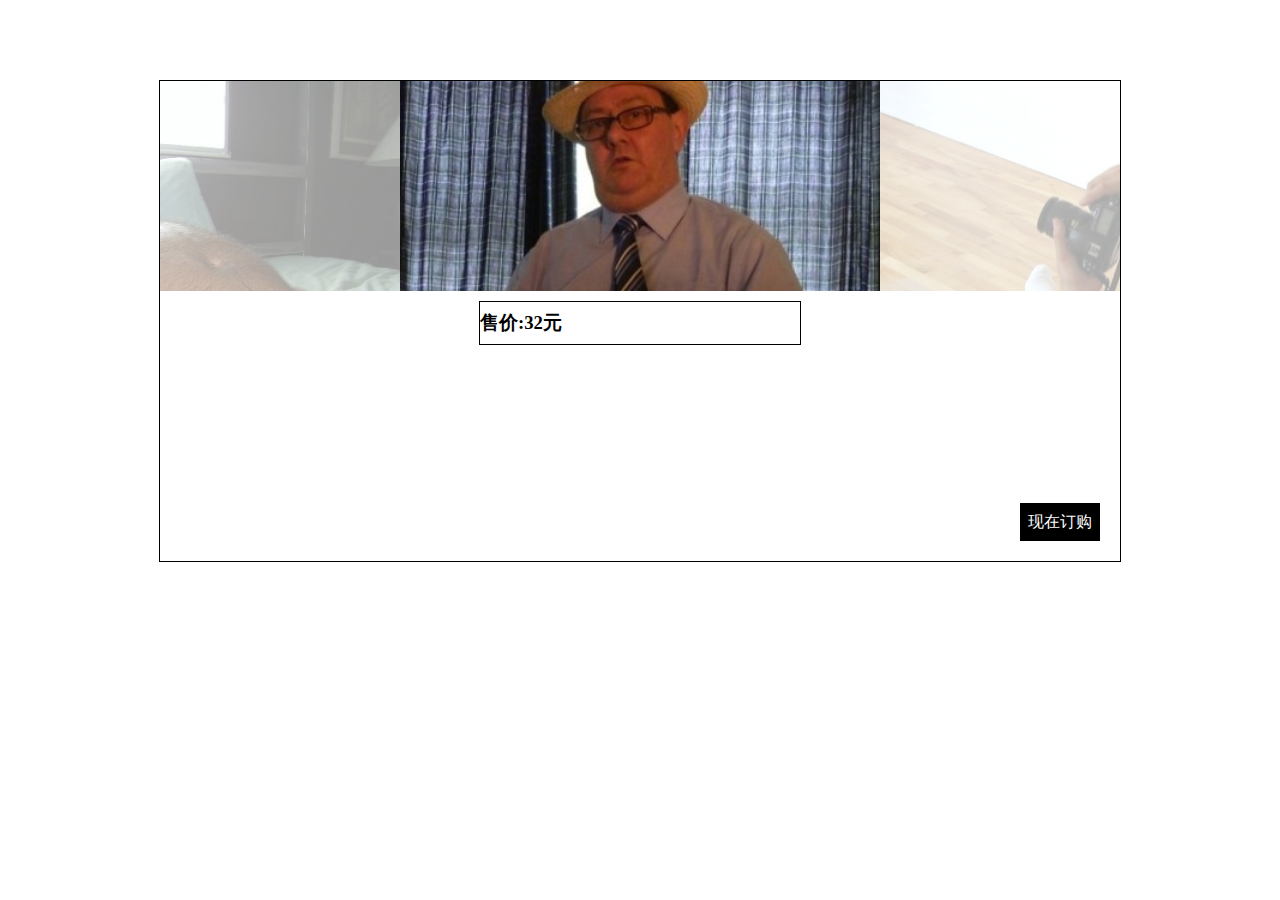
==== index.html @ eb95f70f "one" ====
<html>
<head>
    <meta charset="utf-8">

    <link href="css/picscrollanimation.css" rel="stylesheet">

    <link rel="stylesheet" href="css/fox.css">
    <link rel="stylesheet" href="css/segment.css">

    <style>
        *{
            padding: 0px;
            margin: 0px;
            font-family: "STHeiti Light";
        }

        .main{
            position: relative;
            margin: 0 auto;
            width: 960px;
            height: 480px;
            border: solid #000000 1px;
            margin-top: 80px;

            overflow: hidden;
        }

        .main .pic-box{
            position: relative;
            left: -720px;
            width: 2400px;
            height: 210px;

            -webkit-transition: all 0.6s;
            -ms-transition: all 0.6s;
            -moz-transition: all 0.6s;
            -o-transition: all 1s;
            transition: all 1s;
        }

        .main .pic-right{
            position: absolute;
            top: 0px;
            right: 0px;
            width: 240px;
            height: 210px;
            background-color: #ffffff;
            opacity: 0.6;

            z-index: 2;
        }

        .main .pic-left{
            position: absolute;
            top: 0px;
            left: 0px;
            width: 240px;
            height: 210px;
            background-color: #ffffff;
            opacity: 0.6;

            z-index: 2;
        }

        .pic-box .pic{
            float: left;
            width: 480px;
            height: 210px;

            overflow: hidden;
        }

        .pic img{
            width: 480px;
        }

        .pic:nth-child(1){
            background-color: red;
        }

        .pic:nth-child(2){
            background-color: #000000;
        }

        .pic:nth-child(3){
            background-color: brown;
        }

        .pic:nth-child(4){
            background-color: seagreen;
        }

        .pic:nth-child(5){
            background-color: orange;
        }

        .main .price-box{
            width: 320px;
            height: 42px;
            line-height: 42px;
            margin: 0 auto;
            border: solid #000000 1px;
            margin-top: 10px;
        }

        .price-box .info{
            width: 30px;
        }

        .main .btn-order{
            position: absolute;
            right: 20px;
            bottom: 20px;
            z-index: 400;

            -webkit-transition: all 0.2s;
            -ms-transition: all 0.6s;
            -moz-transition: all 0.6s;
            -o-transition: all 1s;
            transition: all 1s;

            /*-webkit-box-shadow: 1px 1px 8px #505050;*/
        }

        .btn-order-move{
            /*-webkit-transform: scale(0);*/
            -webkit-transform: translateY(-200px) translateX(-228px);
            /*-webkit-animation: btn-order-move 0.8s forwards;*/
        }

        @-webkit-keyframes btn-order-move{
            0% {opacity: 1}
            99% {opacity: 1}
            100% {-webkit-transform: scale(30); opacity: 0}
         }

    /*order-box-css-start *********************************************************/

        .order-box{
            width: 960px;
            height: 480px;
            background-color: #ffffff;

            position: absolute;
            top: 480px;
            left: 0px;

            z-index: 4000;

            -webkit-transition: all 0.6s;

        }

        .order-box-show{
            -webkit-transform: translateY(-480px);
        }

        .order-box-send{

        }

        .order-box-header{
            height: 80px;
            background-color: #0044cc;
            color: #ffffff;
            line-height: 80px;
        }

        .order-box .cloes-tag{
            position: absolute;
            right: 6px;
            top: 6px;
        }

        .order-box-pic{
            height: 400px;
            float: left;
            width: 360px;
            /*background-color: red;*/
        }

        .order-box-pic img{
            width: 300px;
            height: 180px;
            margin-left: 10px;
            margin-top: 10px;
        }

        .order-box-info{
            position: relative;
            height: 400px;
            float: right;
            width: 600px;
            /*background-color: #000000;*/
        }

        .order-box-info .none-address{
            position: relative;
            text-align: right;
            color: #0044cc;
            text-decoration: underline;
            cursor: hand;
        }


    /*order-box-css-end*********************************************************************/

    /**********************************************************************/


    </style>
</head>
<body>

    <div class="main">

        <div class="pic-right"></div>
        <div class="pic-left"></div>

        <div class="pic-box">
            <div class="pic"> <img src="3.jpg"> </div>
            <div class="pic"> <img src="2.jpg"> </div>
            <div class="pic"> <img src="1.jpg"> </div>
            <div class="pic"> <img src="4.jpg"> </div>
            <div class="pic"> <img src="5.jpg"> </div>
        </div>

        <div class="price-box">
            <h3>售价:32元</h3>

            <div class="info"></div>
        </div>

        <div class="btn-order windowsStyle-btn-middle">现在订购</div>

        <div class="order-box">
            <div class="order-box-header">
                <h1>确认你的订单</h1>

                <div class="cloes-tag"></div>
            </div>

            <div class="order-box-pic">
                <img src="hpic.jpg">
            </div>

            <div class="order-box-info">

                <select class="windowsStyle-select addressLocation">
                    <option>make a address</option>
                </select>
                <input type="text" class="windowsStyle-input addressNumber" placeholder="宿舍号码">
                <p class="none-address">none-address</p>

                <p>联系方式：<input type="text" placeholder="联系电话"></p>

                <p>色彩与规格：</p>
                <div class="ios-segmented-control">
                    <ul>
                        <li class="color light" data-index="0">color</li>
                        <li class="color" data-index="1">color</li>
                        <li class="color" data-index="2">color</li>
                        <li class="color" data-index="3">color</li>
                    </ul>
                </div>

                <div class="ios-segmented-control">
                    <ul>
                        <li class="size light" data-index="0">size</li>
                        <li class="size" data-index="1">size</li>
                        <li class="size" data-index="2">size</li>
                        <li class="size" data-index="3">size</li>
                    </ul>
                </div>


                <h1>总价：<label id="totalPrice">99</label>元</h1>
                <input type="checkbox" id="priceAdd">
                <label for="priceAdd">添加一元，即刻送货</label>
                <div class="orderSubmit windowsStyle-btn-middle">提交订单</div>
            </div>

        </div>

        <div class="windowsStyleWaringBox">
            <h3 id="waringError">sdasdasdsadsa</h3>
            <div class="waringConfirm windowsStyle-btn-small">确定</div>
        </div>

    </div>

</body>
<script src="js/caine.js"></script>
<script src="js/ajax.js"></script>
<script src="js/picscroll.js"></script>
<script src="js/ios-segmented-control.js"></script>
<script>

    var addressJSON = {
        "location":[
                "竹一",
                "竹二"
        ]
    }

    var addressSelectInit = function(){
        for(var locationName in addressJSON.location){
            var addSelect = '<option>'+addressJSON.location[locationName]+'</option>';
            $('.addressLocation').innerHTML += addSelect;
        }
    }

    addressSelectInit();

    var orderBox = $('.order-box'),
            orderBtn = $('.btn-order'),
            orderCloseTag = $('.cloes-tag'),
            priceAdd = $('#priceAdd'),
            orderSubmit = $('.orderSubmit'),
            waringBox = $('.windowsStyleWaringBox'),
            waringConfirm = $('.waringConfirm');

    var showOrderBox = function(){
        var isOrderShow = caine.has(orderBox, 'order-box-show');

        if(isOrderShow){
            caine.remove(orderBox, 'order-box-show');
        }else{
            caine.add(orderBox, 'order-box-show');
        }
    }

    var hideOrderBox = function(){

        var isOrderShow = caine.has(orderBox, 'order-box-show');

        if(isOrderShow){
            caine.remove(orderBox, 'order-box-show');
        }
    }

    var showWaringBoxWithError = function(err){
        var isWaringBoxShow = caine.has(waringBox, 'windowsStyleWaringBoxShow');

        if(!isWaringBoxShow){
            $('#waringError').innerHTML = err;
            caine.add(waringBox, 'windowsStyleWaringBoxShow');
        }
    }

    var hideWaringBox = function(){
        var isWaringBoxShow = caine.has(waringBox, 'windowsStyleWaringBoxShow');

        if(isWaringBoxShow){
            caine.remove(waringBox, 'windowsStyleWaringBoxShow');
        }
    }

    caine.add_listener(orderBtn, 'click', showOrderBox);

    caine.add_listener(orderCloseTag, 'click', hideOrderBox);

    caine.add_listener(waringConfirm, 'click', hideWaringBox);

//    caine.add_listener($('.color'), 'click', function(e){
//        var btn = e.target;

//        alert(btn.getAttribute('data-label'));
//    })



//    $('#priceAdd').onchange = function(){
//        alert('ok');
//    }

//            var fuck = [];
//    fuck.slice.call(document.querySelectorAll('.color')).forEach(function(obj, i){
//                if(obj.classList.contains('light')){
//                    alert(obj.getAttriute('data-index'));
//                }
//            })

    var priceAddClick = function(){
        var totalPrice = $('#totalPrice');
        if(this.checked){
            var oldPrice = totalPrice.innerText;
            var newPrice = parseInt(oldPrice)+1;
            totalPrice.innerText = newPrice;
        }else if(!this.checked){
            var oldPrice = totalPrice.innerText;
            var newPrice = parseInt(oldPrice)-1;
            totalPrice.innerText = newPrice;
        }
    }

    caine.add_listener(priceAdd, 'change',priceAddClick);

    var getOrderInfo = function(){
        var Location = $('.addressLocation').value;
        var number = $('.addressNumber').value;


        var isRightNumber = /\d{0,4}/;
        var isRightPhonenumber = /^1[3|4|5|7|8|9][0-9]\d{4,8}$/;

        showWaringBoxWithError('fuck');
    }

    caine.add_listener(orderSubmit, 'click', getOrderInfo);

</script>
</html>
---- css/picscrollanimation.css ----
.move-right-one{
    -webkit-transform: translateX(480px)
}

.move-right-two{
    -webkit-transform: translateX(960px)
}

.move-left-one{
    -webkit-transform: translateX(-480px)
}

.move-left-two{
    -webkit-transform: translateX(-960px)
}

.move-left-last{
    -webkit-animation: left-lastspring 1s;
}

@-webkit-keyframes left-lastspring{
    0% {-webkit-transform: translateX(-960px)}
    50% {-webkit-transform: translateX(-1240px)}
    100% {-webkit-transform: translateX(-960px)}
}

.move-right-last{
    -webkit-animation: right-lastspring 1s;
}

@-webkit-keyframes right-lastspring{
    0% {-webkit-transform: translateX(960px)}
    50% {-webkit-transform: translateX(1240px)}
    100% {-webkit-transform: translateX(960px)}
}
---- css/fox.css ----
.windowsStyle-btn-small,
.windowsStyle-btn-middle,
.windowsStyle-btn-big{
    background-color: #000000;
    color: white;
    text-align: center;
    cursor: hand;
    margin: 6px 0px 0px 0px;
}

.windowsStyle-btn-big:active,
.windowsStyle-btn-middle:active,
.windowsStyle-btn-small:active{
    color: #000000;
    background-color: #a9a9a9;
}

.windowsStyle-btn-small{
    width: 50px;
    height: 28px;
    line-height: 28px;
}

.windowsStyle-btn-middle{
    width: 80px;
    height: 38px;
    line-height: 38px;
}

.windowsStyle-btn-big{

}

.windowsStyle-select{
    width: 378px;
    height: 28px;
    text-align: center;
    background: transparent;
    border: solid #000000 1px;

    -ms-appearance: none;
    -webkit-appearance: none;
    appearance: none;
    -o-appearance: none;
    -moz-appearance: none;
}

.windowsStyle-input{
    outline: none;
    border: solid #000000 1px;
    background-color: white;
    height: 28px;
    width: 378px;
    margin: 6px 0px 0px 0px;
}

.cloes-tag {
    position: absolute;
    width: 32px;
    height: 32px;
    border: none;
    cursor: hand;
    -webkit-transition: all 1s;
    -ms-transition: all 1s;
    -moz-transition: all 1s;
    -o-transition: all 1s;
    transition: all 1s;
}
.cloes-tag:before,
.cloes-tag:after {
    content: '';
    position: absolute;
    background-color: #ffffff;
    transform: rotate(45deg);
    -ms-transform: rotate(45deg);
    -webkit-transform: rotate(45deg);
    -o-transform: rotate(45deg);
    -moz-transform: rotate(45deg);
}
.cloes-tag:before {
    left: 45%;
    top: -10%;
    width: 10%;
    height: 120%;
}
.cloes-tag:after {
    top: 45%;
    left: -10%;
    width: 120%;
    height: 10%;
}

.windowsStyleWaringBox{
    position: absolute;
    width: 960px;
    height: 100px;
    background-color: #003399;
    color: #ffffff;
    z-index: 8000;
    line-height: 80px;

    -webkit-transition: all 0.8s;

    top: -100px;
    left: 0px;
}

.windowsStyleWaringBoxShow{
    -webkit-transform: transLateY(100px);
}

.windowsStyleWaringBox h3{
    margin-left: 6px;
}

.windowsStyleWaringBox .waringConfirm{
    position: absolute;
    bottom: 6px;
    right: 6px;
}
---- css/segment.css ----
.ios-segmented-control {
    position: relative;
    width: 100%;
    height: auto;
    overflow: hidden;

    border: solid #000000 1px;
}
.ios-segmented-control ul {
    position: relative;
    /*float: left;*/
    left: 50%;
    /*margin: 10px 0px 10px 0px;*/
    color: #ffffff;
}
.ios-segmented-control li {
    position: relative;
    float: left;
    right: 50%;
    list-style: none;
    width: 60px;
    height: 28px;
    line-height: 28px;
    background-color: #a9a9a9;
    text-align: center;
    cursor: hand;
    margin-left: 6px;
}
.ios-segmented-control li:first-child {
    margin-left: 0px;
    /*border-left: solid #017aff 1px;*/
    /*border-bottom-left-radius: 5px;*/
    /*border-top-left-radius: 5px;*/
}
.ios-segmented-control li:last-child {
    /*border-bottom-right-radius: 5px;*/
    /*border-top-right-radius: 5px;*/
}
.ios-segmented-control .light {
    -webkit-transition: all 0.6s;
    background-color: #000000;
    color: #ffffff;
}
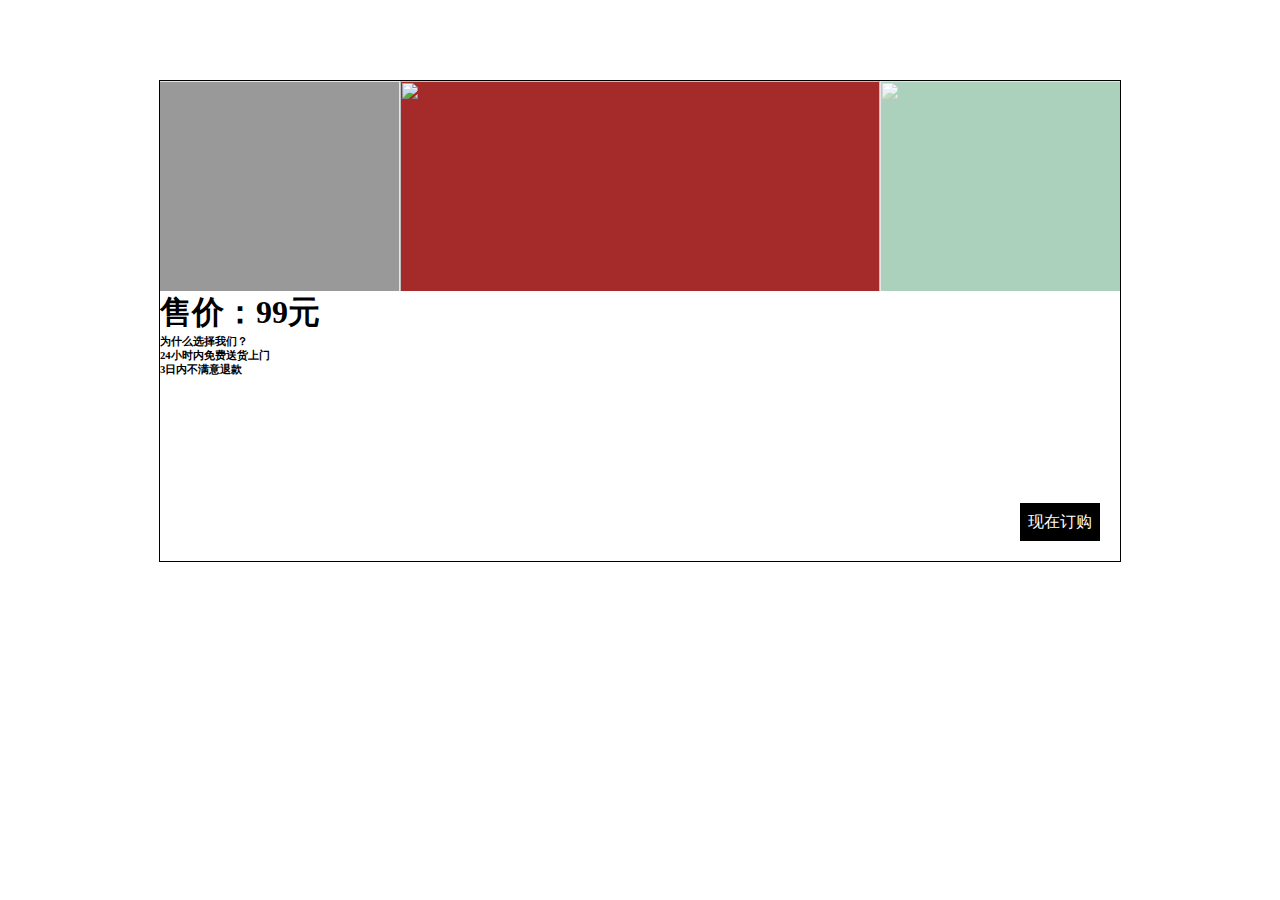
==== commit 078b4592: "2014111418:21" ====
--- a/index.html
+++ b/index.html
@@ -1,13 +1,16 @@
 <html>
 <head>
     <meta charset="utf-8">
+    <meta name="viewport" content="width=device-width, initial-scale=1" />
 
     <link href="css/picscrollanimation.css" rel="stylesheet">
 
     <link rel="stylesheet" href="css/fox.css">
     <link rel="stylesheet" href="css/segment.css">
+    <link rel="stylesheet" type="text/css" media="screen and (min-width: 0px) and (max-device-width: 600px)" href="css/mbmain.css">
 
     <style>
+
         *{
             padding: 0px;
             margin: 0px;
@@ -94,19 +97,6 @@
             background-color: orange;
         }
 
-        .main .price-box{
-            width: 320px;
-            height: 42px;
-            line-height: 42px;
-            margin: 0 auto;
-            border: solid #000000 1px;
-            margin-top: 10px;
-        }
-
-        .price-box .info{
-            width: 30px;
-        }
-
         .main .btn-order{
             position: absolute;
             right: 20px;
@@ -205,8 +195,18 @@
 
     /*order-box-css-end*********************************************************************/
 
+        .touchableLock{
+            position: absolute;
+            top: 0px;
+            left: 0px;
+            width: 960px;
+            height: 480px;
+            z-index: 7000;
+            background-color: #ffffff;
+            opacity: 0.9;
+            display: none;
+        }
     /**********************************************************************/
-
 
     </style>
 </head>
@@ -225,11 +225,10 @@
             <div class="pic"> <img src="5.jpg"> </div>
         </div>
 
-        <div class="price-box">
-            <h3>售价:32元</h3>
-
-            <div class="info"></div>
-        </div>
+        <h1>售价：<label class="titlePrice">99</label>元</h1>
+        <h6>为什么选择我们？</h6>
+        <h6>24小时内免费送货上门</h6>
+        <h6>3日内不满意退款</h6>
 
         <div class="btn-order windowsStyle-btn-middle">现在订购</div>
 
@@ -252,7 +251,7 @@
                 <input type="text" class="windowsStyle-input addressNumber" placeholder="宿舍号码">
                 <p class="none-address">none-address</p>
 
-                <p>联系方式：<input type="text" placeholder="联系电话"></p>
+                <p>联系方式：<input type="text" id="phonenumber" placeholder="联系电话"></p>
 
                 <p>色彩与规格：</p>
                 <div class="ios-segmented-control">
@@ -287,6 +286,7 @@
             <div class="waringConfirm windowsStyle-btn-small">确定</div>
         </div>
 
+        <div class="touchableLock"></div>
     </div>
 
 </body>
@@ -318,7 +318,16 @@
             priceAdd = $('#priceAdd'),
             orderSubmit = $('.orderSubmit'),
             waringBox = $('.windowsStyleWaringBox'),
-            waringConfirm = $('.waringConfirm');
+            waringConfirm = $('.waringConfirm'),
+            touchableLock = $('.touchableLock');
+
+    var lockTouch = function(){
+        touchableLock.style.display = 'block';
+    }
+
+    var unlockTouch = function(){
+        touchableLock.style.display = 'none';
+    }
 
     var showOrderBox = function(){
         var isOrderShow = caine.has(orderBox, 'order-box-show');
@@ -345,6 +354,7 @@
         if(!isWaringBoxShow){
             $('#waringError').innerHTML = err;
             caine.add(waringBox, 'windowsStyleWaringBoxShow');
+            lockTouch();
         }
     }
 
@@ -353,6 +363,7 @@
 
         if(isWaringBoxShow){
             caine.remove(waringBox, 'windowsStyleWaringBoxShow');
+            unlockTouch();
         }
     }
 
@@ -361,25 +372,6 @@
     caine.add_listener(orderCloseTag, 'click', hideOrderBox);
 
     caine.add_listener(waringConfirm, 'click', hideWaringBox);
-
-//    caine.add_listener($('.color'), 'click', function(e){
-//        var btn = e.target;
-
-//        alert(btn.getAttribute('data-label'));
-//    })
-
-
-
-//    $('#priceAdd').onchange = function(){
-//        alert('ok');
-//    }
-
-//            var fuck = [];
-//    fuck.slice.call(document.querySelectorAll('.color')).forEach(function(obj, i){
-//                if(obj.classList.contains('light')){
-//                    alert(obj.getAttriute('data-index'));
-//                }
-//            })
 
     var priceAddClick = function(){
         var totalPrice = $('#totalPrice');
@@ -397,14 +389,24 @@
     caine.add_listener(priceAdd, 'change',priceAddClick);
 
     var getOrderInfo = function(){
-        var Location = $('.addressLocation').value;
-        var number = $('.addressNumber').value;
-
-
-        var isRightNumber = /\d{0,4}/;
-        var isRightPhonenumber = /^1[3|4|5|7|8|9][0-9]\d{4,8}$/;
-
-        showWaringBoxWithError('fuck');
+        var Location = $('.addressLocation'),
+                number = $('.addressNumber'),
+                phonenumber = $('#phonenumber'),
+                isRightNumber = /\d{0,4}/,
+                isRightPhonenumber = /^1[3|4|5|7|8|9][0-9]\d{4,8}$/;
+
+        if(!isRightNumber.test(number.value)){
+            showWaringBoxWithError('请输入正确的宿舍号码');
+            return false;
+        }
+
+        if(!isRightPhonenumber.test(phonenumber.value)){
+            showWaringBoxWithError('请输入正确的手机号码');
+            return false;
+        }
+
+        
+
     }
 
     caine.add_listener(orderSubmit, 'click', getOrderInfo);
--- a/css/mbmain.css
+++ b/css/mbmain.css
@@ -0,0 +1,8 @@
+@media screen and (max-device-width: 1080px){
+    .main{
+        position: relative;
+        width: 100%;
+        height: auto;
+
+    }
+}